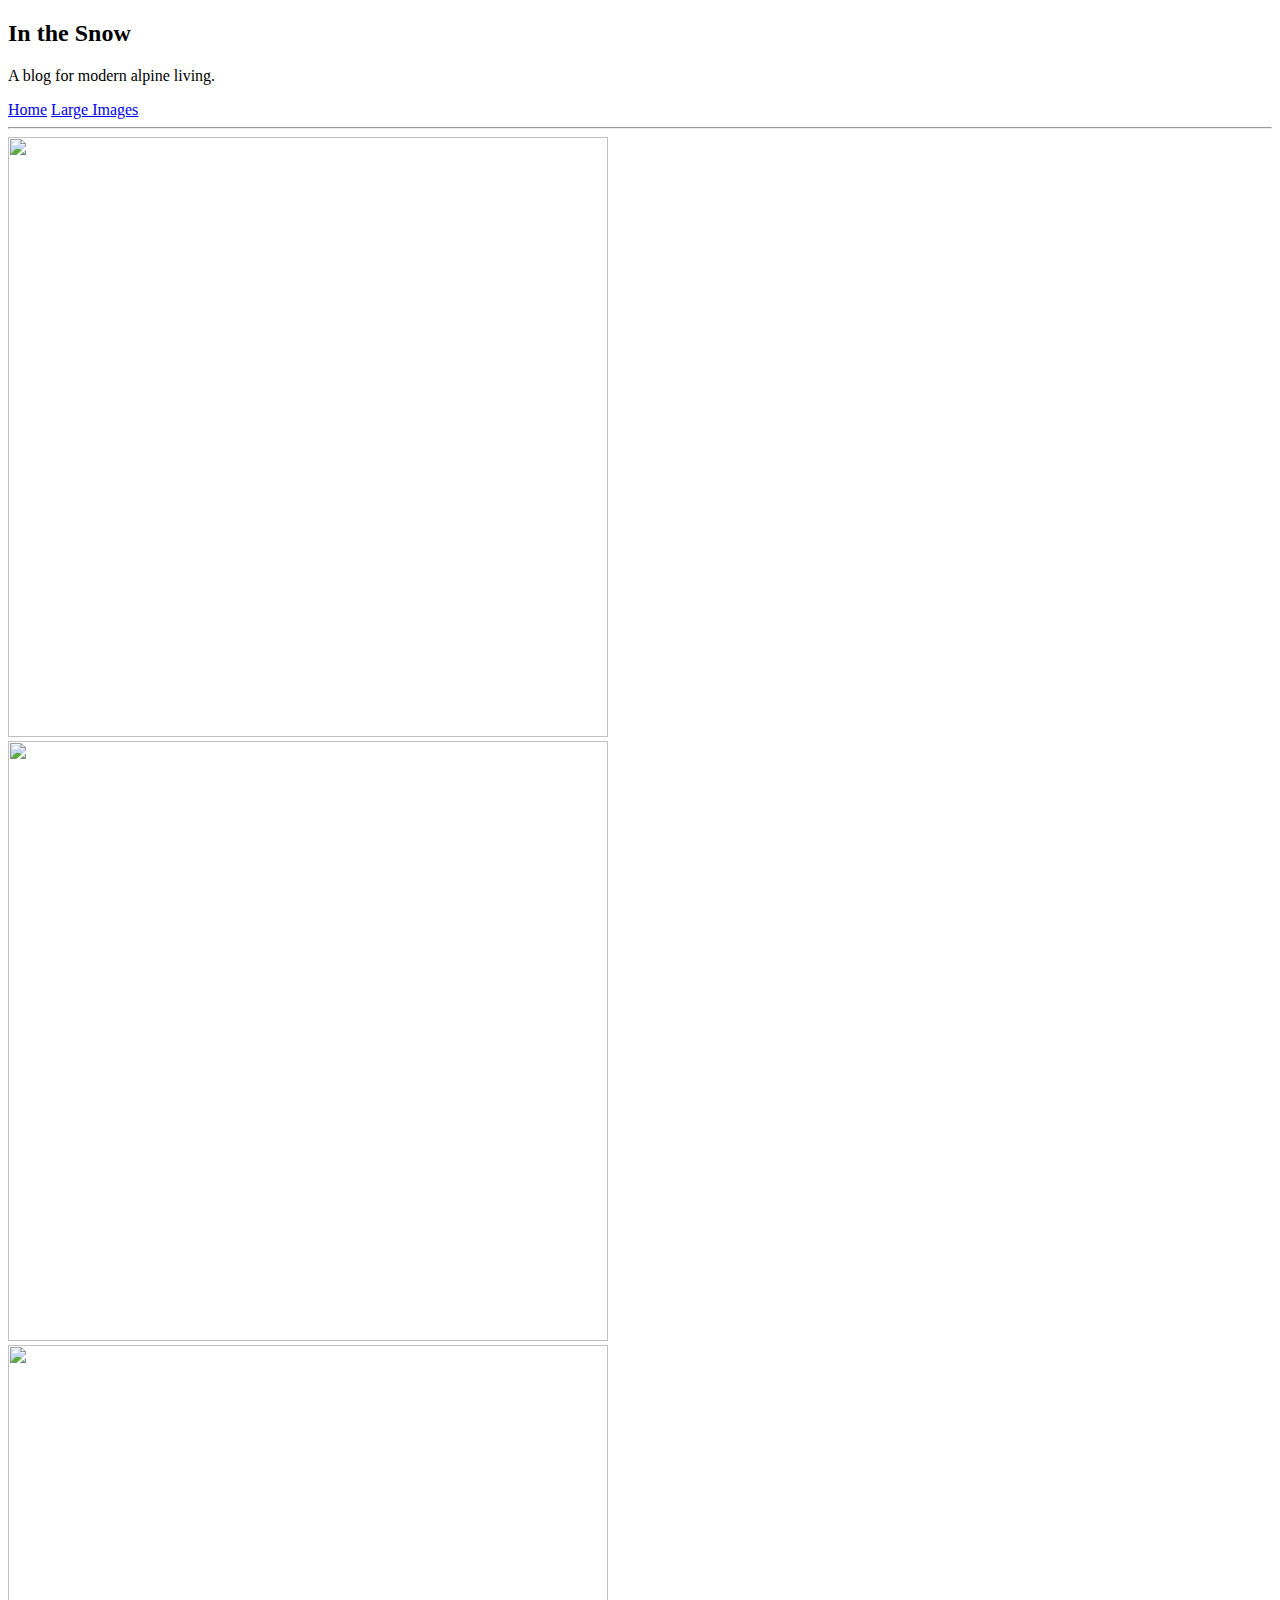
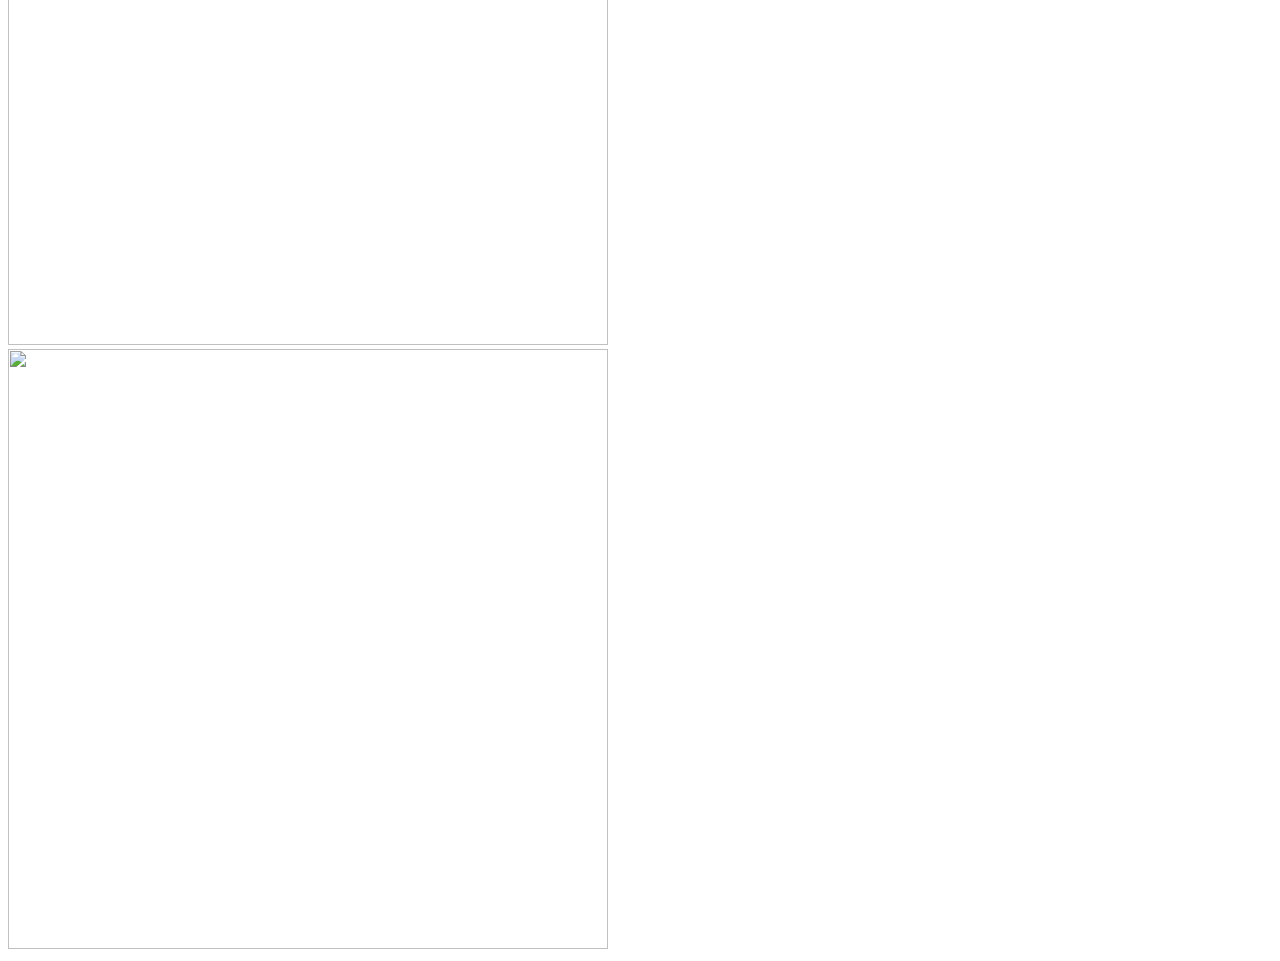
==== photos.html @ 7ff0b9e2 "added page of larger images" ====
<!DOCTYPE html>
<html>
<head>
	<title>In the Snow</title>
</head>
<body>
	<div>
		<h2>In the Snow</h2>
		
		<p>A blog for modern alpine living.</p>
	
		<nav>
			<a href="index.html">Home</a>
			<a href="photos.html">Large Images</a>
		</nav>

		<hr>
	</div>
	
	<div>
		<img src="images/deck.jpg" width="600" height="600"><br>
		<img src="images/snow1.jpg" width="600" height="600"><br>
		<img src="images/snow2.jpg" width="600" height="600"><br>
		<img src="images/xc.jpg" width="600" height="600"><br>
	</div>

</body>
</html>
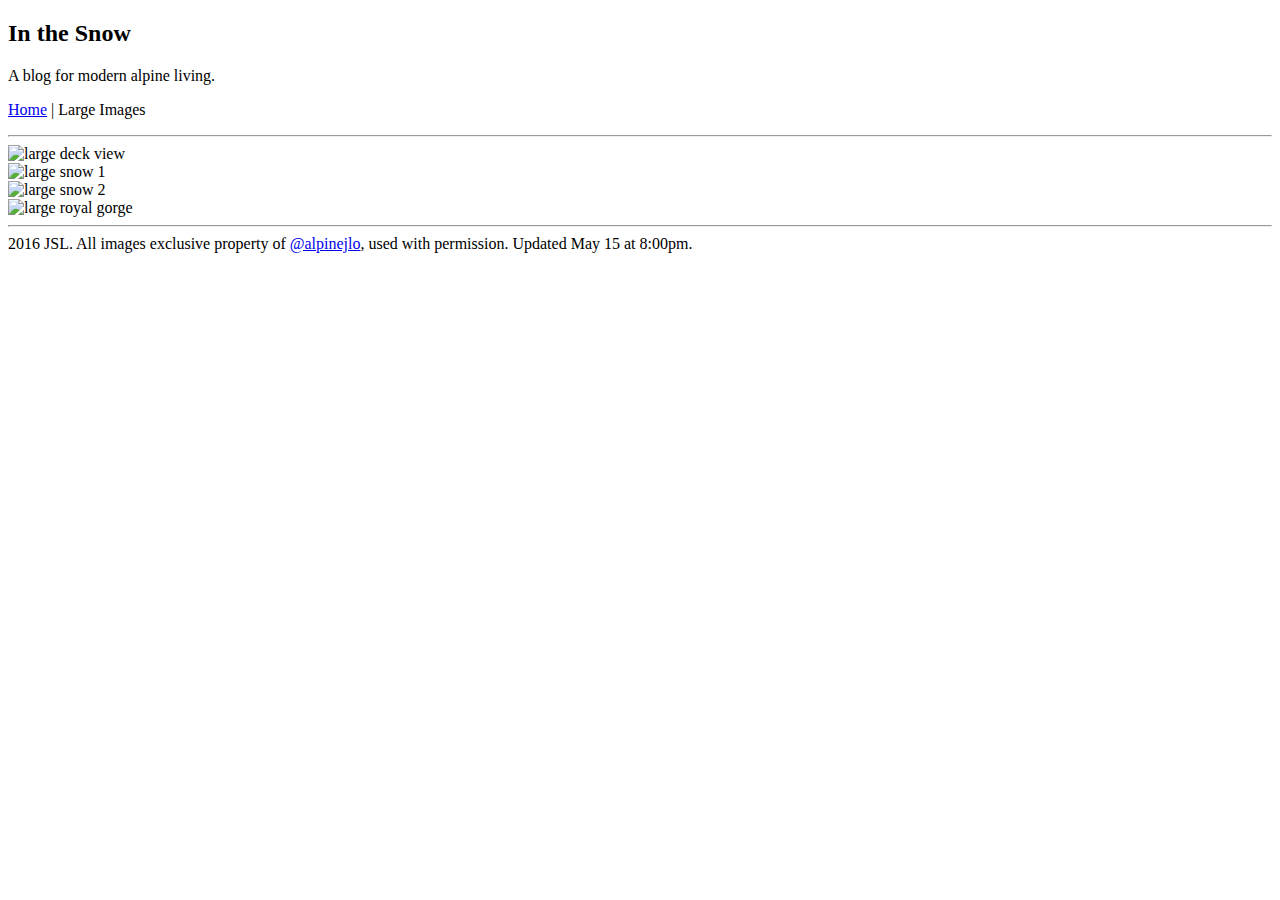
==== commit ea6c9be1: "adding finished index and photo page content" ====
--- a/photos.html
+++ b/photos.html
@@ -10,19 +10,23 @@
 		<p>A blog for modern alpine living.</p>
 	
 		<nav>
-			<a href="index.html">Home</a>
-			<a href="photos.html">Large Images</a>
+			<p><a href="index.html">Home</a>
+			| Large Images</p>
 		</nav>
 
 		<hr>
 	</div>
 	
 	<div>
-		<img src="images/deck.jpg" width="600" height="600"><br>
-		<img src="images/snow1.jpg" width="600" height="600"><br>
-		<img src="images/snow2.jpg" width="600" height="600"><br>
-		<img src="images/xc.jpg" width="600" height="600"><br>
+		<img src="images/deck.jpg" alt="large deck view" width="600" height="600"><br>
+		<img src="images/snow1.jpg" alt="large snow 1" width="600" height="600"><br>
+		<img src="images/snow2.jpg" alt="large snow 2" width="600" height="600"><br>
+		<img src="images/xc.jpg" alt="large royal gorge" width="600" height="600"><br>
 	</div>
+
+	<hr>
+
+	<footer>2016 JSL. All images exclusive property of <a href="https://www.instagram.com/alpinejlo/">@alpinejlo</a>, used with permission. Updated <time datetime="2016-05-15 20:00">May 15 at 8:00pm</time>.</footer>
 
 </body>
 </html>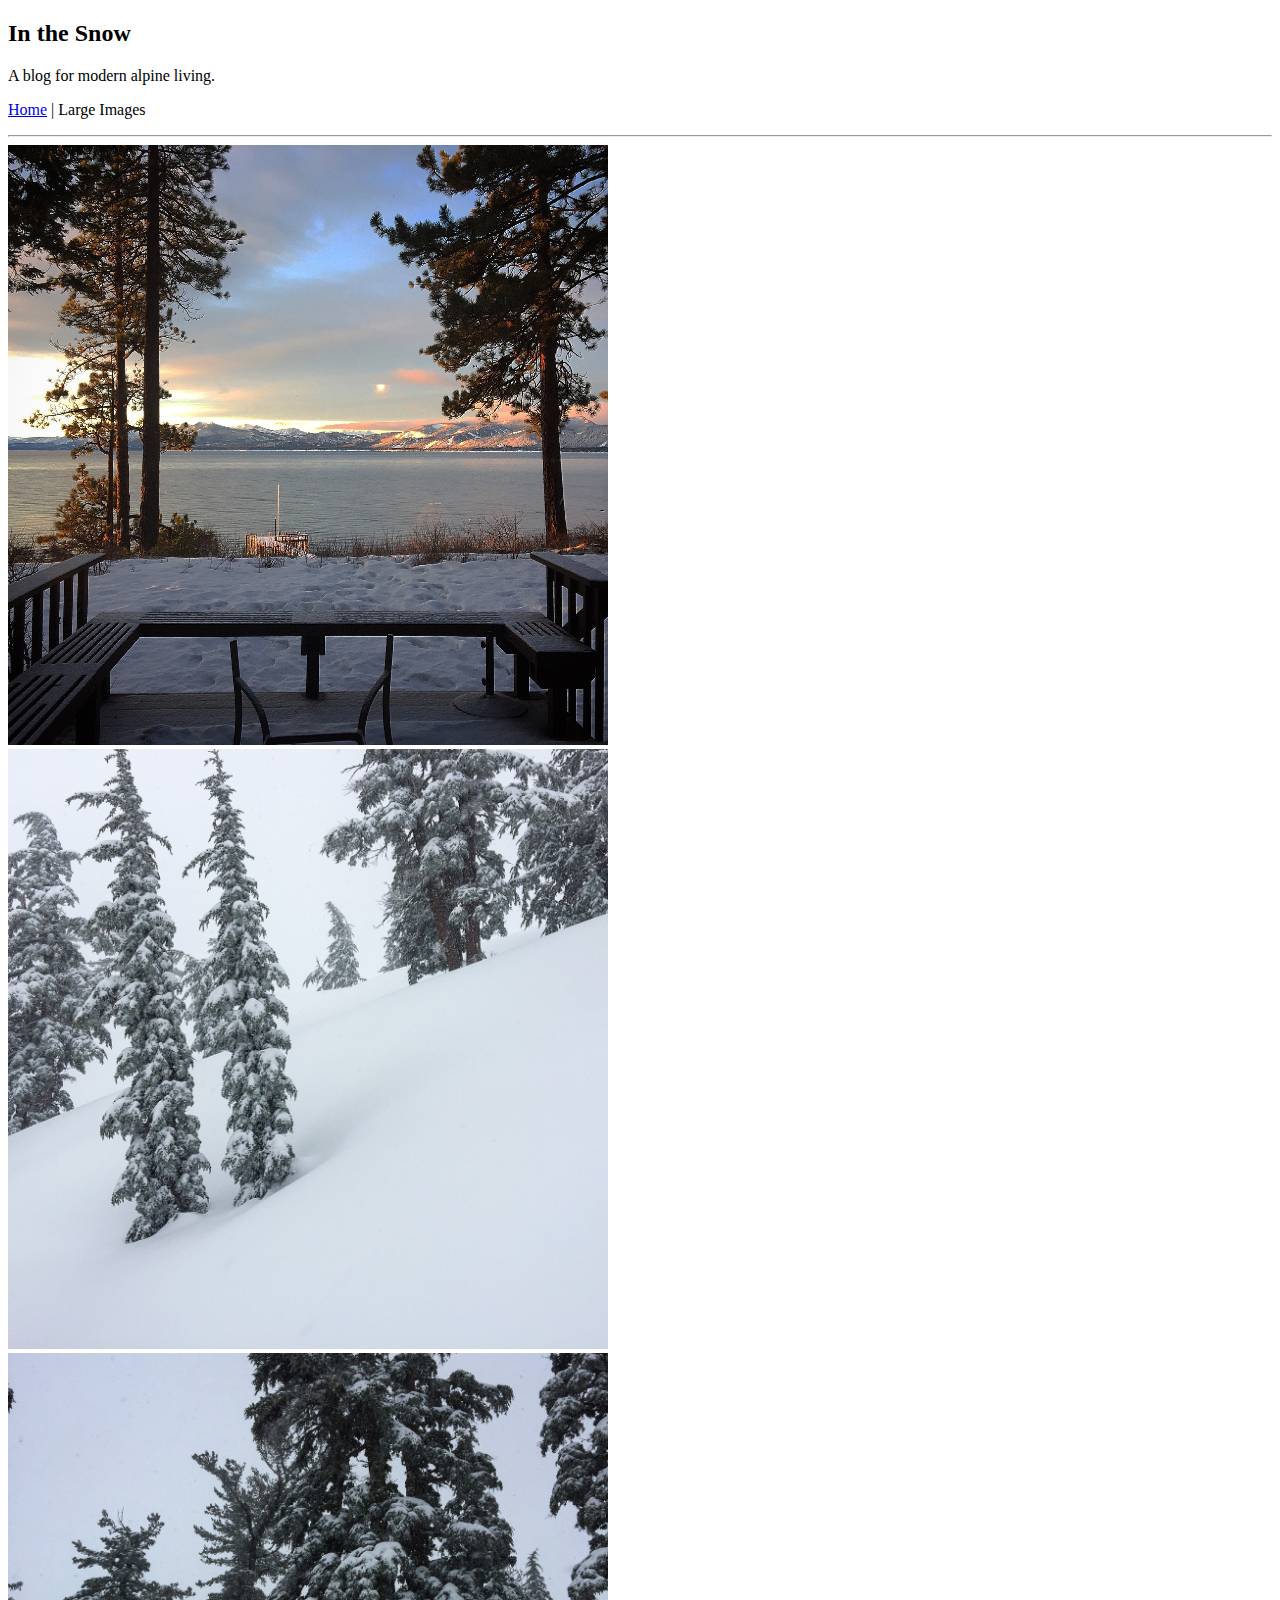
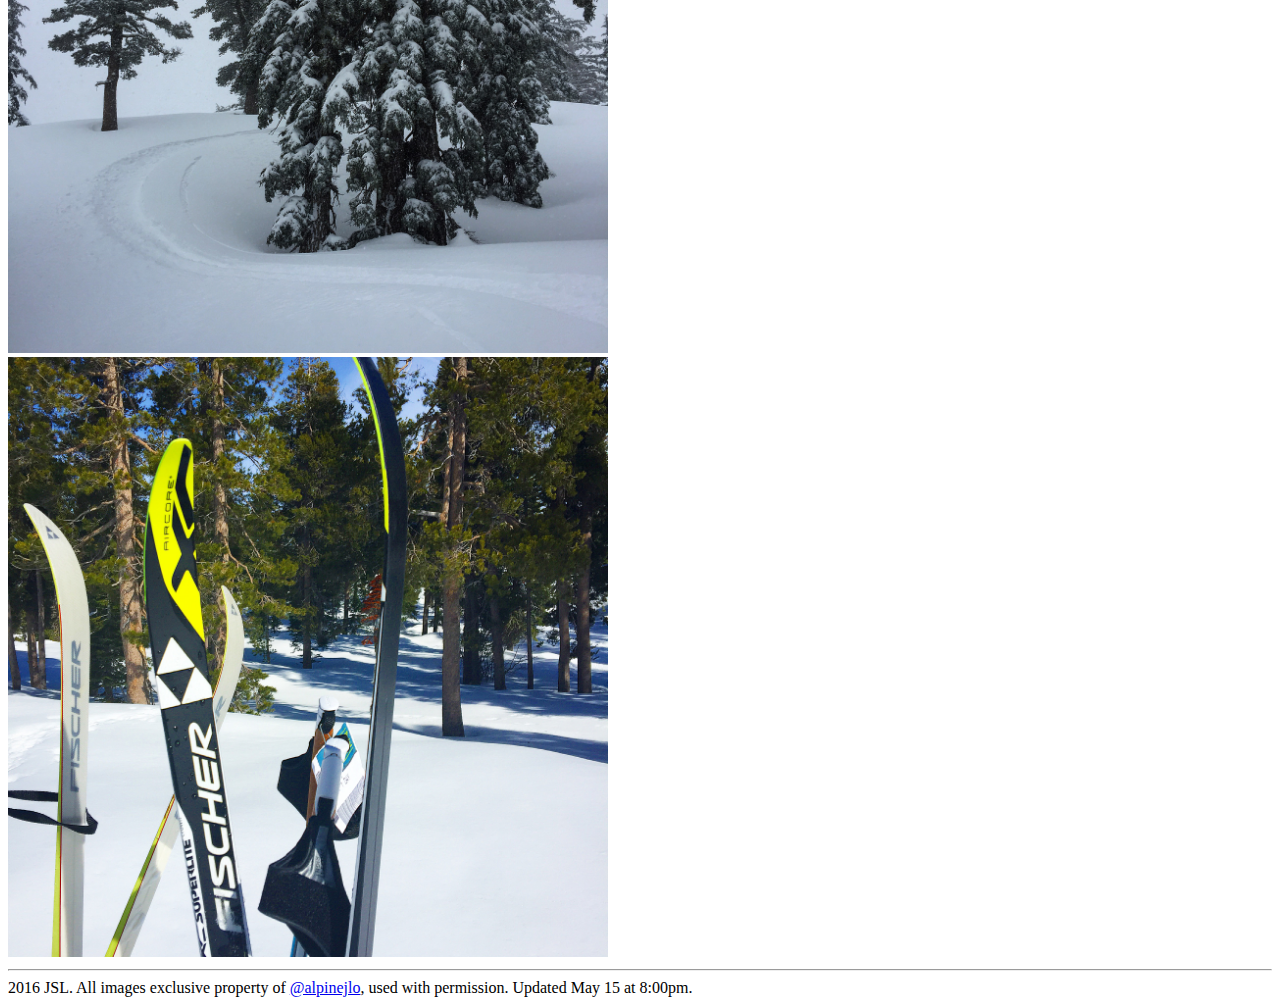
==== commit 63b9df27: "modified images and sources" ====
--- a/photos.html
+++ b/photos.html
@@ -18,10 +18,10 @@
 	</div>
 	
 	<div>
-		<img src="images/deck.jpg" alt="large deck view" width="600" height="600"><br>
-		<img src="images/snow1.jpg" alt="large snow 1" width="600" height="600"><br>
-		<img src="images/snow2.jpg" alt="large snow 2" width="600" height="600"><br>
-		<img src="images/xc.jpg" alt="large royal gorge" width="600" height="600"><br>
+		<img src="images/deck_.jpg" alt="large deck view" width="600" height="600"><br>
+		<img src="images/snow1_.jpg" alt="large snow 1" width="600" height="600"><br>
+		<img src="images/snow2_.jpg" alt="large snow 2" width="600" height="600"><br>
+		<img src="images/xc_.jpg" alt="large royal gorge" width="600" height="600"><br>
 	</div>
 
 	<hr>
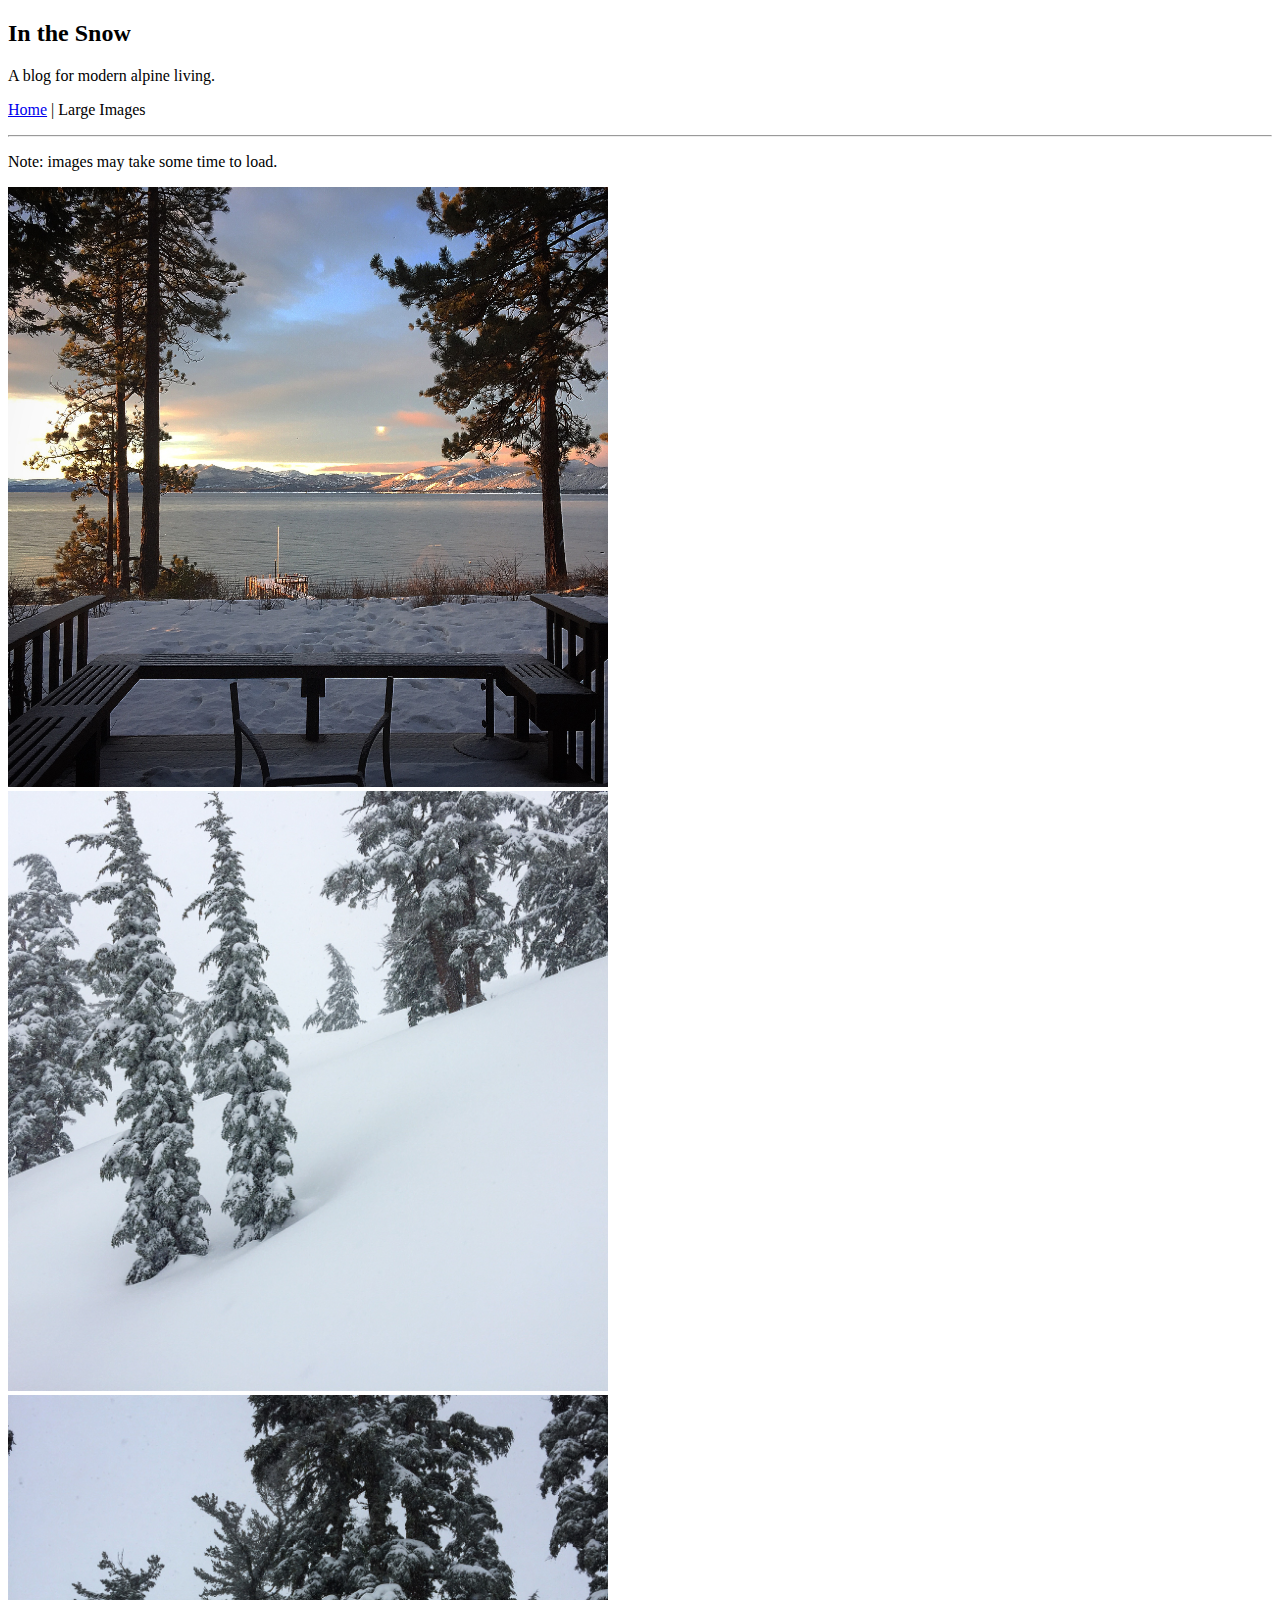
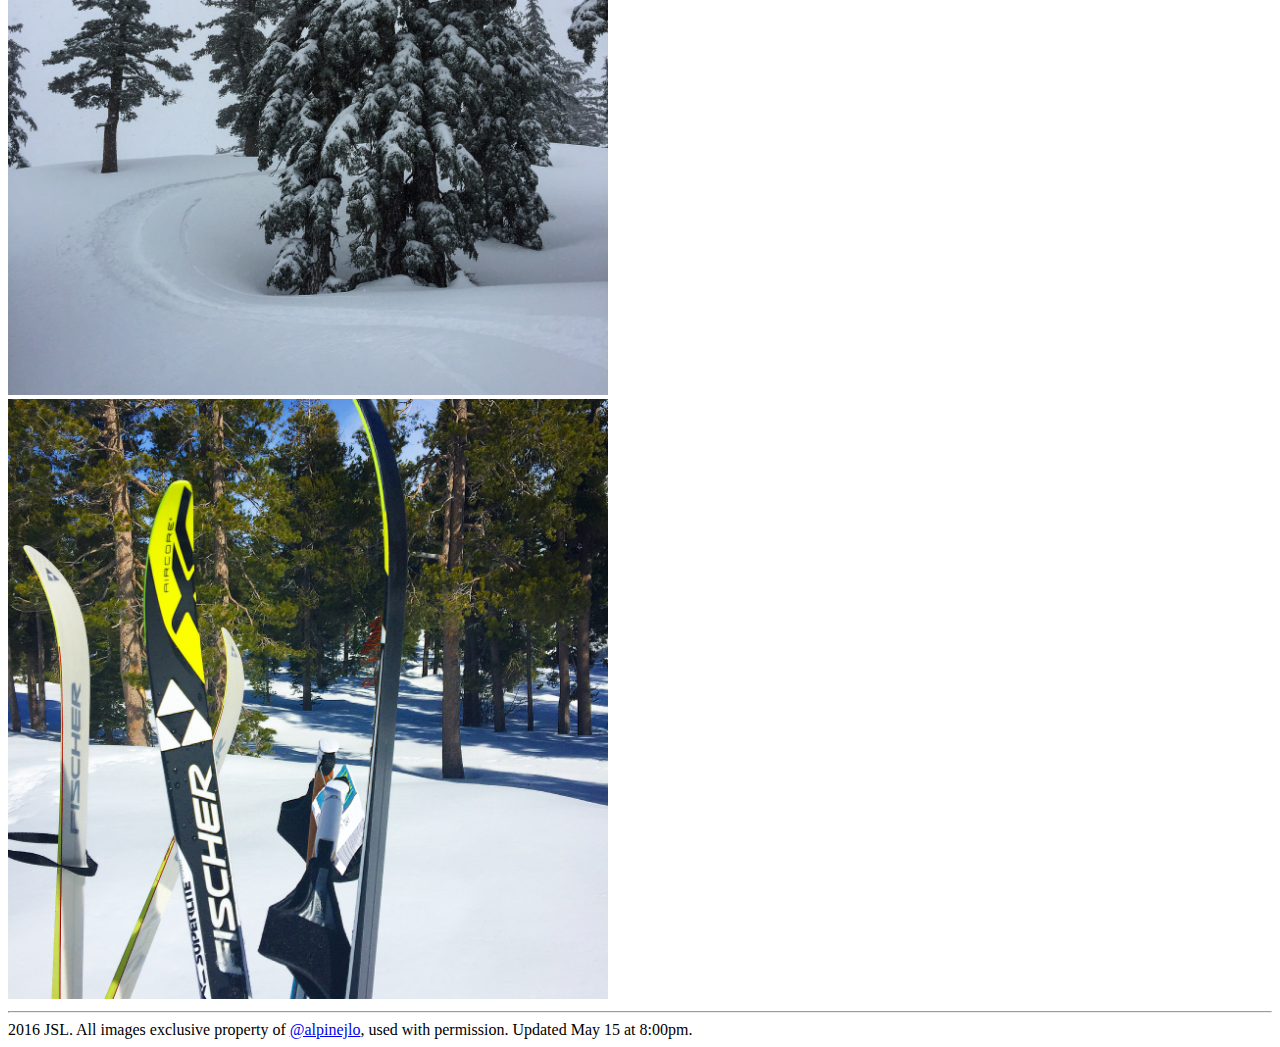
==== commit 0a9a71f8: "added image load note to photos.html" ====
--- a/photos.html
+++ b/photos.html
@@ -17,6 +17,8 @@
 		<hr>
 	</div>
 	
+	<p>Note: images may take some time to load.</p>
+
 	<div>
 		<img src="images/deck_.jpg" alt="large deck view" width="600" height="600"><br>
 		<img src="images/snow1_.jpg" alt="large snow 1" width="600" height="600"><br>
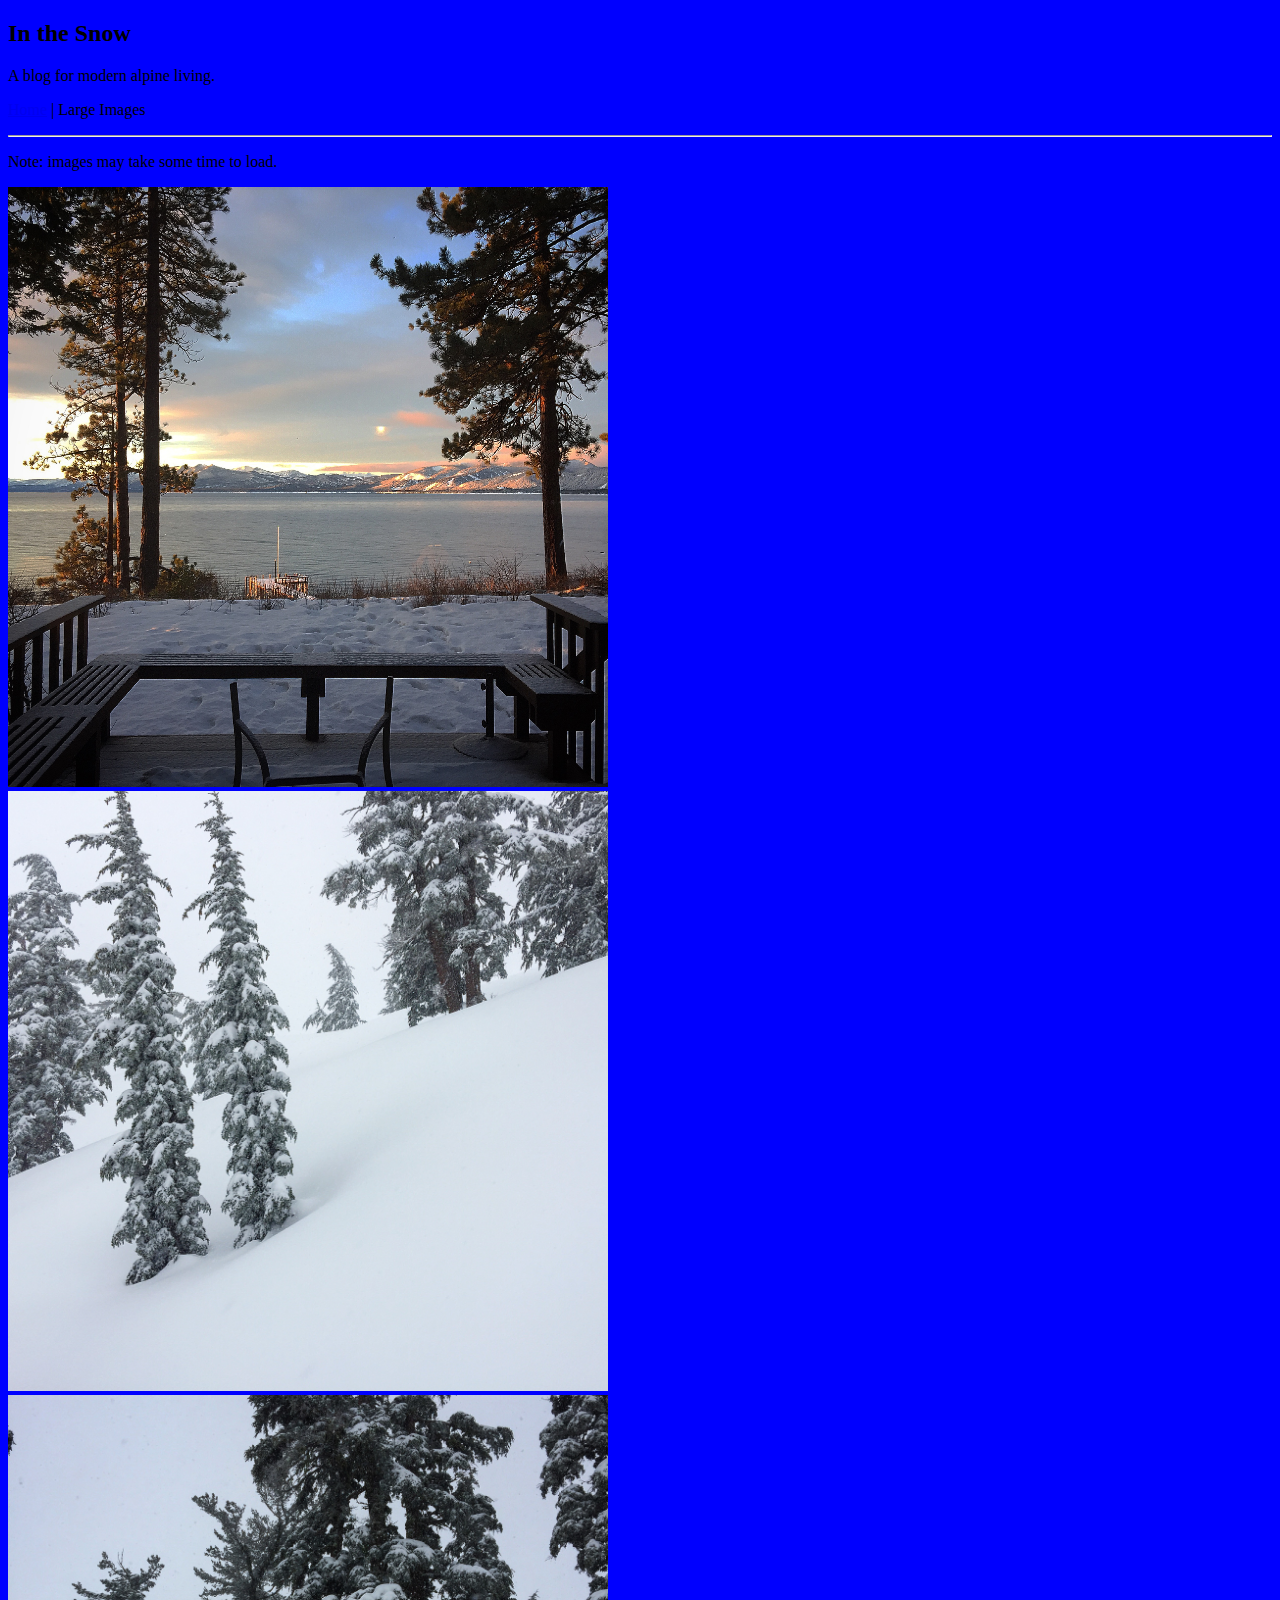
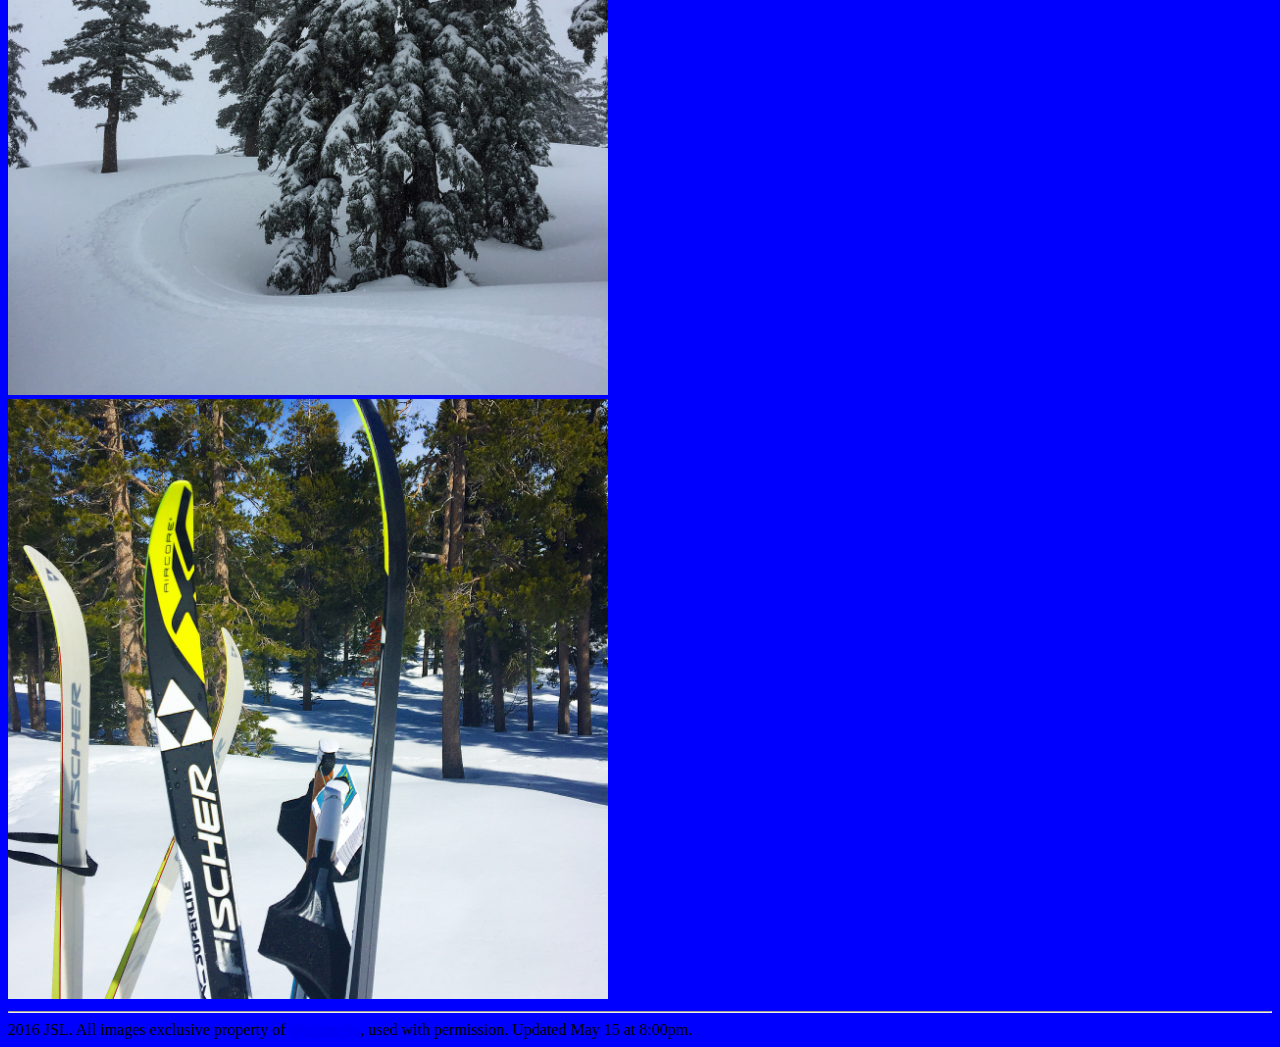
==== commit cff056d0: "adding linked stylesheet" ====
--- a/photos.html
+++ b/photos.html
@@ -2,6 +2,7 @@
 <html>
 <head>
 	<title>In the Snow</title>
+	<link rel="stylesheet" href="styles.css" type="text/css">
 </head>
 <body>
 	<div>
--- a/styles.css
+++ b/styles.css
@@ -0,0 +1,3 @@
+body {
+	background: blue;
+}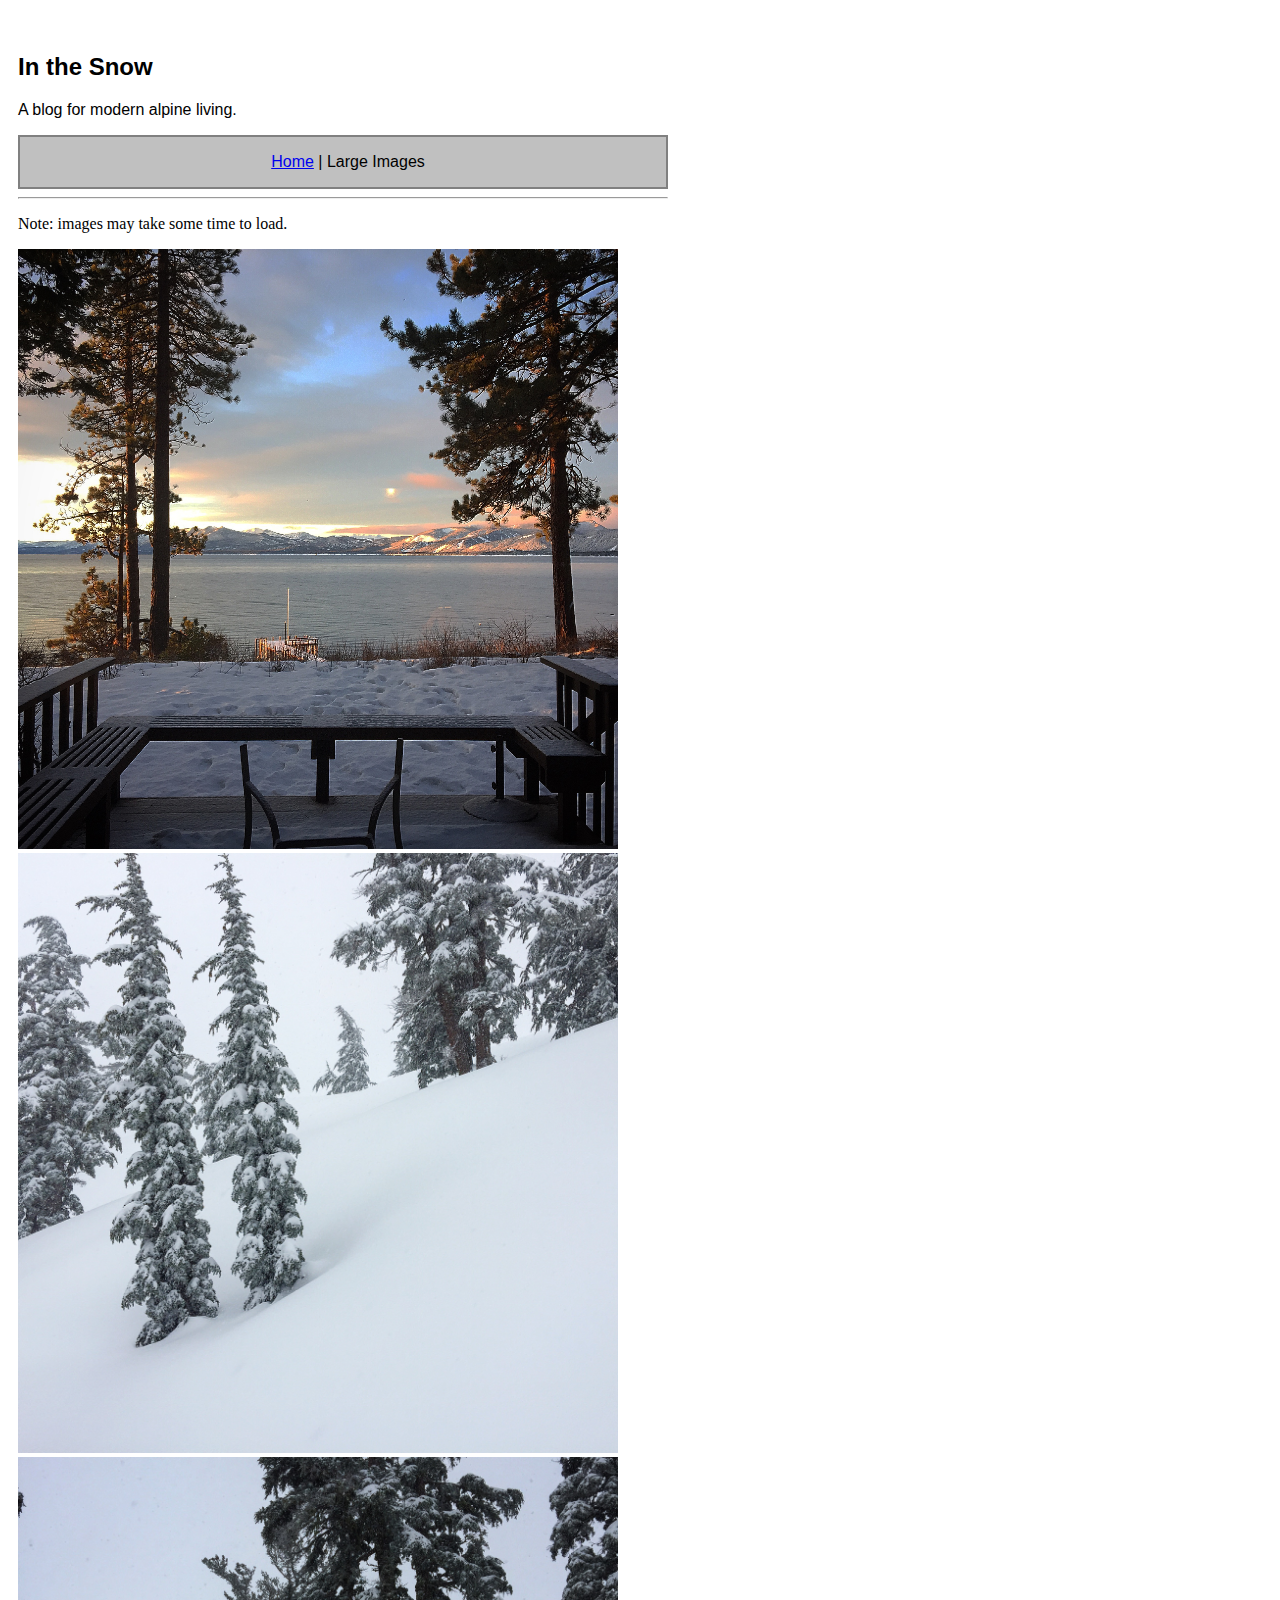
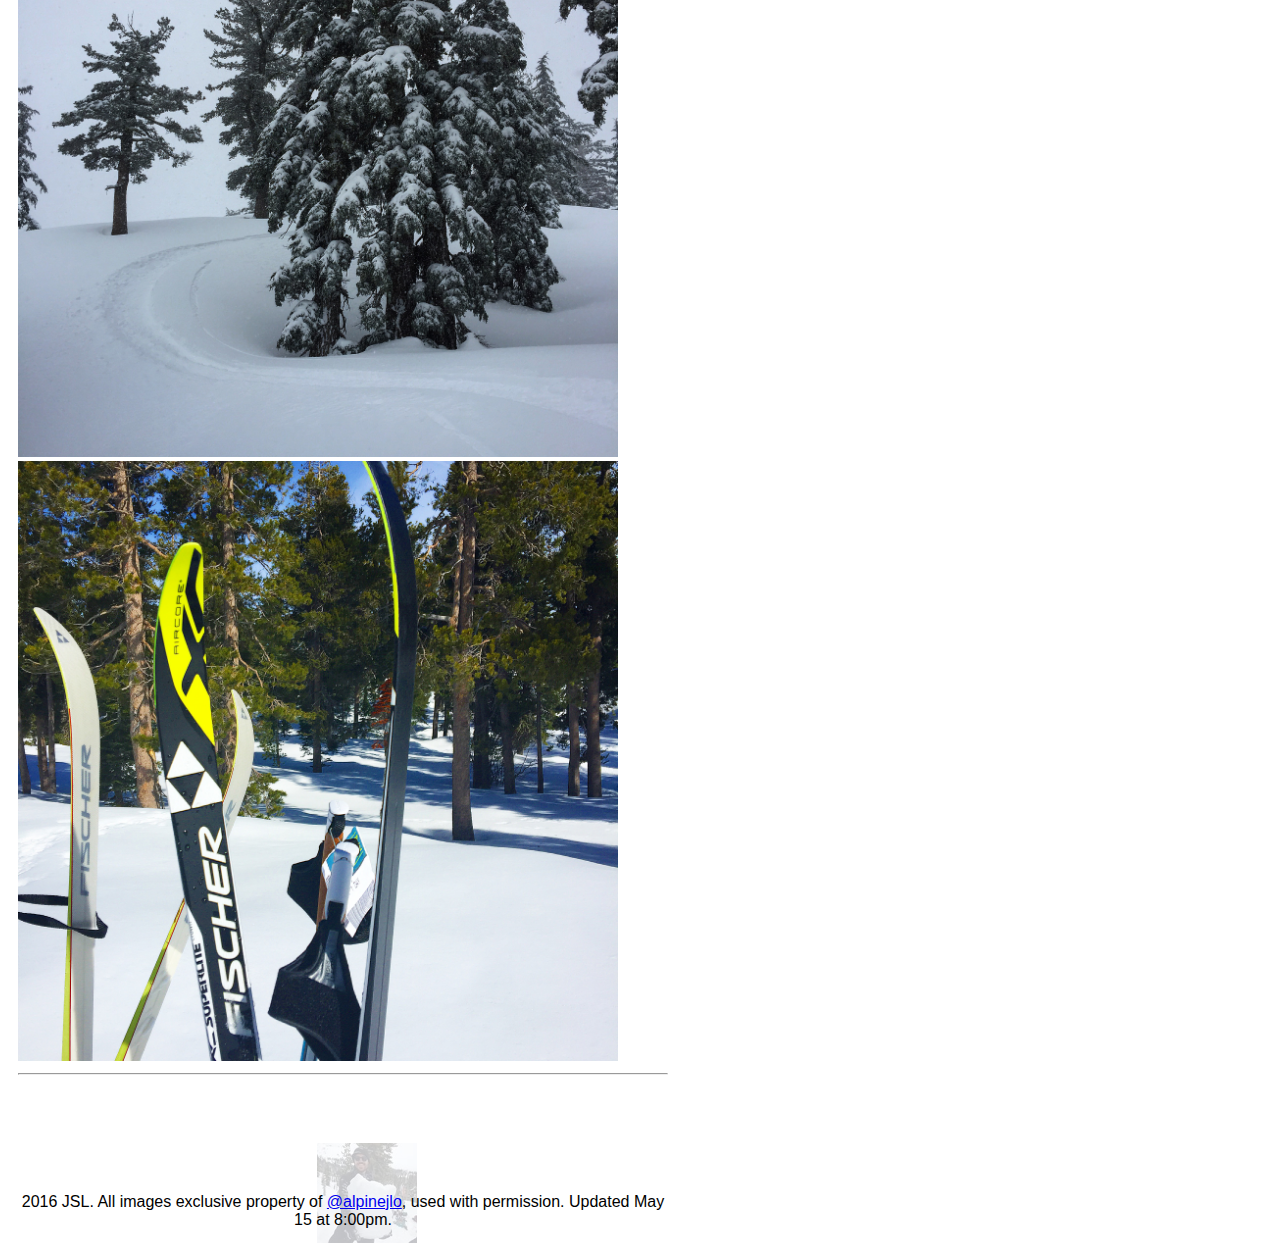
==== commit 73ad1b2f: "adding updated styles and html to IO page for instructor review" ====
--- a/photos.html
+++ b/photos.html
@@ -5,7 +5,7 @@
 	<link rel="stylesheet" href="styles.css" type="text/css">
 </head>
 <body>
-	<div>
+	<div class="outside-text">
 		<h2>In the Snow</h2>
 		
 		<p>A blog for modern alpine living.</p>
@@ -29,7 +29,9 @@
 
 	<hr>
 
-	<footer>2016 JSL. All images exclusive property of <a href="https://www.instagram.com/alpinejlo/">@alpinejlo</a>, used with permission. Updated <time datetime="2016-05-15 20:00">May 15 at 8:00pm</time>.</footer>
+	<div class="image-holder">
+		<footer class="outside-text">2016 JSL. All images exclusive property of <img id="background-image1" src="images/thumbpic.jpg" alt="thumbpic"><a href="https://www.instagram.com/alpinejlo/">@alpinejlo</a>, used with permission. Updated <time datetime="2016-05-15 20:00">May 15 at 8:00pm</time>.</footer>
+	</div>
 
 </body>
 </html>--- a/styles.css
+++ b/styles.css
@@ -1,3 +1,52 @@
 body {
-	background: blue;
+	max-width: 650px;
+	padding: 10px;
+}
+
+.outside-text {
+	font-family: sans-serif;
+	margin-top: 35px;
+}
+
+nav {
+	padding-left: 10px;
+	border: 2px solid gray;
+	background: silver;
+	text-align: center;
+}
+
+table {
+	border: 2px solid gray;
+}
+
+footer {
+	position: absolute;
+	top: 50%;
+	margin-bottom: 50px;
+}
+
+.image-holder {
+	position: relative;
+	display: block;
+	height: 150px;
+	text-align: center;
+}
+
+#background-image1 {
+	position: absolute;
+	z-index: -1;
+	opacity: .25;
+	transform: translate(-10%,-50%);
+	max-width: 100px;
+	max-height: 100px;
+}
+
+a:visited {
+	color: black;
+}
+
+@media screen and (max-width: 400px) {
+  body {
+    font-size: .5em;
+  }
 }